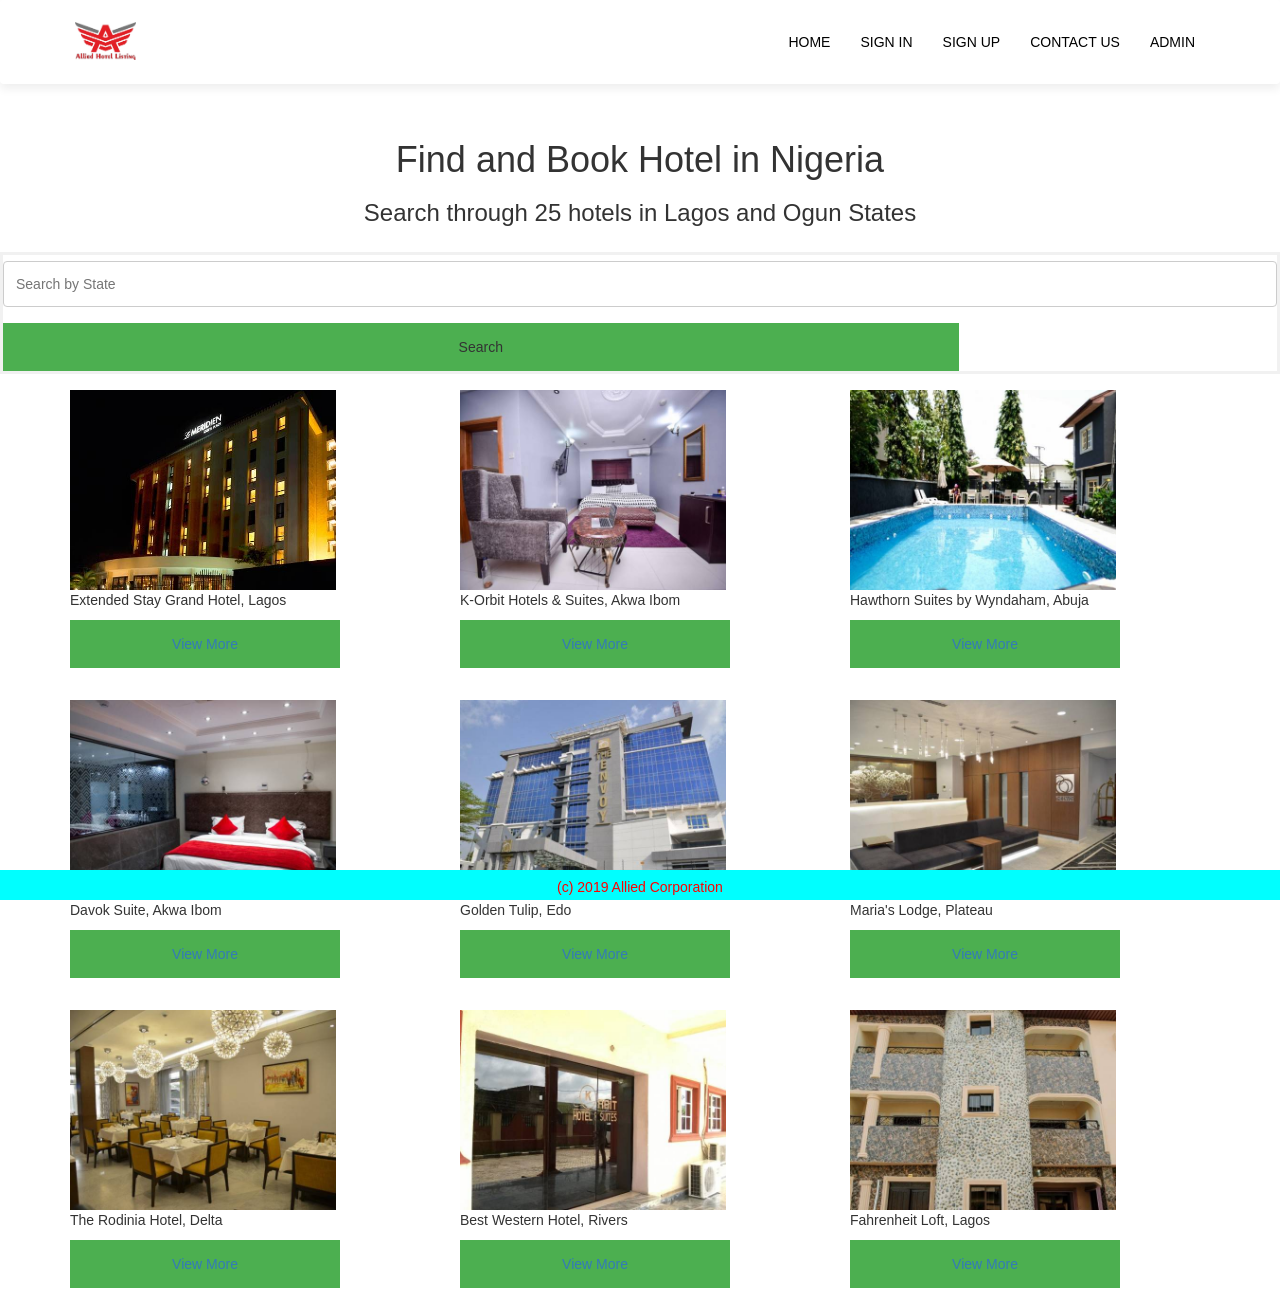
==== public/index.html @ 38736c76 "first commit" ====
<!DOCTYPE html>
<html>
  <html lang="en">
  <head>
    <script src="../js/jquery-3.4.1.js"></script>
    <meta charset="UTF-8">
    <meta name="viewport" content="width=<device-width>, initial-scale=1.0">
    <title>Hotel Listing</title>
    <link rel="stylesheet" type="text/css" href="style.css">
    <link rel="stylesheet" href="https://maxcdn.bootstrapcdn.com/bootstrap/3.4.0/css/bootstrap.min.css">
    <script src="https://ajax.googleapis.com/ajax/libs/jquery/3.4.1/jquery.min.js"></script>
    <script src="https://maxcdn.bootstrapcdn.com/bootstrap/3.4.0/js/bootstrap.min.js"></script>

  </head>
  <body>
    <header>
      <nav class="navbar navbar-style"> 
        <div class="container">
          <div class="navbar-header">
            <button type="button" class="navbar-toggle" data-toggle="collapse" data target="#micon">
              <span class="icon-bar"></span>
              <span class="icon-bar"></span>
              <span class="icon-bar"></span>
            </button>


            <a href="index.html"> <img class="logo" src="logo.jpg"></a>
          </div>

          <div class="collapse navbar-collapse" id="micon">
          <ul class="nav navbar-nav navbar-right">
            <li> <a href="index.html">Home</a></li>
            <li> <a href="signin.html">Sign in</a></li>
            <li> <a href="signup.html">Sign Up</a></li>
            <li> <a href="contact.html">Contact Us</a></li>
            <li> <a href="admin.html">Admin</a></li>
          </ul>
        </div>
        </div>
      </nav>
      <div class="container">
        <div class="row">
          <h1>Find and Book Hotel in Nigeria</h1>
          <h3 class="big-text">Search through 25 hotels in Lagos and Ogun States</h3>
        </div>
      </div>
    </header>
    <form id='form' >
      <input type="text" state="state" id="state" placeholder="Search by State">
      <button id="sub-btn" type="submit">Search</button>
  </form>
<div class="container">
  <div class="row">

    <div class="col-sm-4">
    <img src="image1.jpg">
    <p>Extended Stay Grand Hotel, Lagos</p>
    <a href="./action.html"> <button id="sub-btn" type="submit">View More</button></a>
    </div>

    <div class="col-sm-4">
    <img src="image2.jpg">
    <p>K-Orbit Hotels & Suites, Akwa Ibom</p>
    <a href="./action.html"> <button id="sub-btn" type="submit">View More</button></a>
    </div>
    <div class="col-sm-4">
    <img src="image3.jpg">
    <p>Hawthorn Suites by Wyndaham, Abuja</p>
    <a href="./action.html"> <button id="sub-btn" type="submit">View More</button></a>
    </div>

  </div>
</div>

<div class="container">
  <div class="row">

    <div class="col-sm-4">
    <img src="image4.jpg">
    <p>Davok Suite, Akwa Ibom</p>
    <a href="./action.html"> <button id="sub-btn" type="submit">View More</button></a>
    </div>

    <div class="col-sm-4">
    <img src="image5.jpg">
    <p>Golden Tulip, Edo</p>
    <a href="./action.html"> <button id="sub-btn" type="submit">View More</button></a>
    </div>
    <div class="col-sm-4">
    <img src="image6.jpg">
    <p>Maria's Lodge, Plateau</p>
    <a href="./action.html"> <button id="sub-btn" type="submit">View More</button></a>
    </div>

  </div>
</div>

<div class="container">
  <div class="row">

    <div class="col-sm-4">
    <img src="image7.jpg">
    <p>The Rodinia Hotel, Delta</p>
    <a href="./action.html"> <button id="sub-btn" type="submit">View More</button></a>
    </div>

    <div class="col-sm-4">
    <img src="image8.jpg">
    <p>Best Western Hotel, Rivers</p>
    <a href="./action.html"> <button id="sub-btn" type="submit">View More</button></a>
    </div>
    <div class="col-sm-4">
    <img src="image9.jpg">
    <p>Fahrenheit Loft, Lagos</p>
    <a href="./action.html"> <button id="sub-btn" type="submit">View More</button></a>
    </div>

  </div>
</div>


  <div class="footer">
    <h5>(c) 2019 Allied Corporation</h5>
  </div>
  </body>
  <script src="./js/index.js"></script>
</html>
---- public/style.css ----
* {
    margin: 0;
    padding: 0;
}
.header
{
    height: 100vh;
}
.navbar-style
{
    box-shadow: 0 5px 10px #efefef;
    text-transform: uppercase;
}
.logo
{
    height: 48px;
    padding: 5px 5px;
}
.icon-bar
{
    background: red; 
}
li a
{
    color: black;
}


form {
    border: 3px solid #f1f1f1;
  }
  
  /* Full-width inputs */
  input[type=text], input[type=number], input[type=password], input[type=password], select, textarea {
    width: 100%; /* Full width */
  padding: 12px; /* Some padding */ 
  border: 1px solid #ccc; /* Gray border */
  border-radius: 4px; /* Rounded borders */
  box-sizing: border-box; /* Make sure that padding and width stays in place */
  margin-top: 6px; /* Add a top margin */
  margin-bottom: 16px; /* Bottom margin */
  resize: vertical /* Allow the user to vertically resize the textarea (not horizontally) */
  }
  
  /* Set a style for all buttons */
  button {
    background-color: #4CAF50;
    color: white;
    padding: 14px 20px;
    margin: 8px 0;
    border: none;
    cursor: pointer;
    width: 100%;
  }
  
  /* Add a hover effect for buttons */
  button:hover {
    opacity: 0.8;
  }
  
  /* Extra style for the cancel button (red) */
  .cancelbtn {
    width: auto;
    padding: 10px 18px;
    background-color: #F00;
  }

  .signupbtn {
    width: auto;
    padding: 10px 18px;
    background-color: #0F0;
}

.signinbtn {
  width: auto;
  padding: 10px 18px;
  background-color: #0F0;
}
  
  /* Center the avatar image inside this container */
  .imgcontainer {
    text-align: center;
    margin: 24px 0 12px 0;
  }
  
  /* Avatar image */
  img.avatar {
    width: 20%;
    border-radius: 25%;
  }
  
  /* Add padding to containers */
  .container {
    padding: 16px;
  }
  
  /* The "Forgot password" text */
  span.psw {
    float: right;
    padding-top: 16px;
  }

  table, th, td {
    border: 1px solid black;
  }

  tr:nth-child(even) {
    background-color: #f500f5;
  }
   
  h1, h2, h3, h5 {
    text-align: center;
  }

  .footer {
    position: fixed;
    height: 30px;
    left: 0;
    bottom: 0;
    width: 100%;
    background-color: cyan;
    color: red;
    text-align: center;
  }
  img {
    height: 200px;
    
}
button {
  background-color: #4CAF50;
  color: white;
  padding: 14px 20px;
  margin: 8px 0;
  align-content: center;
  border: none;
  cursor: pointer;
  width: 75%;
}
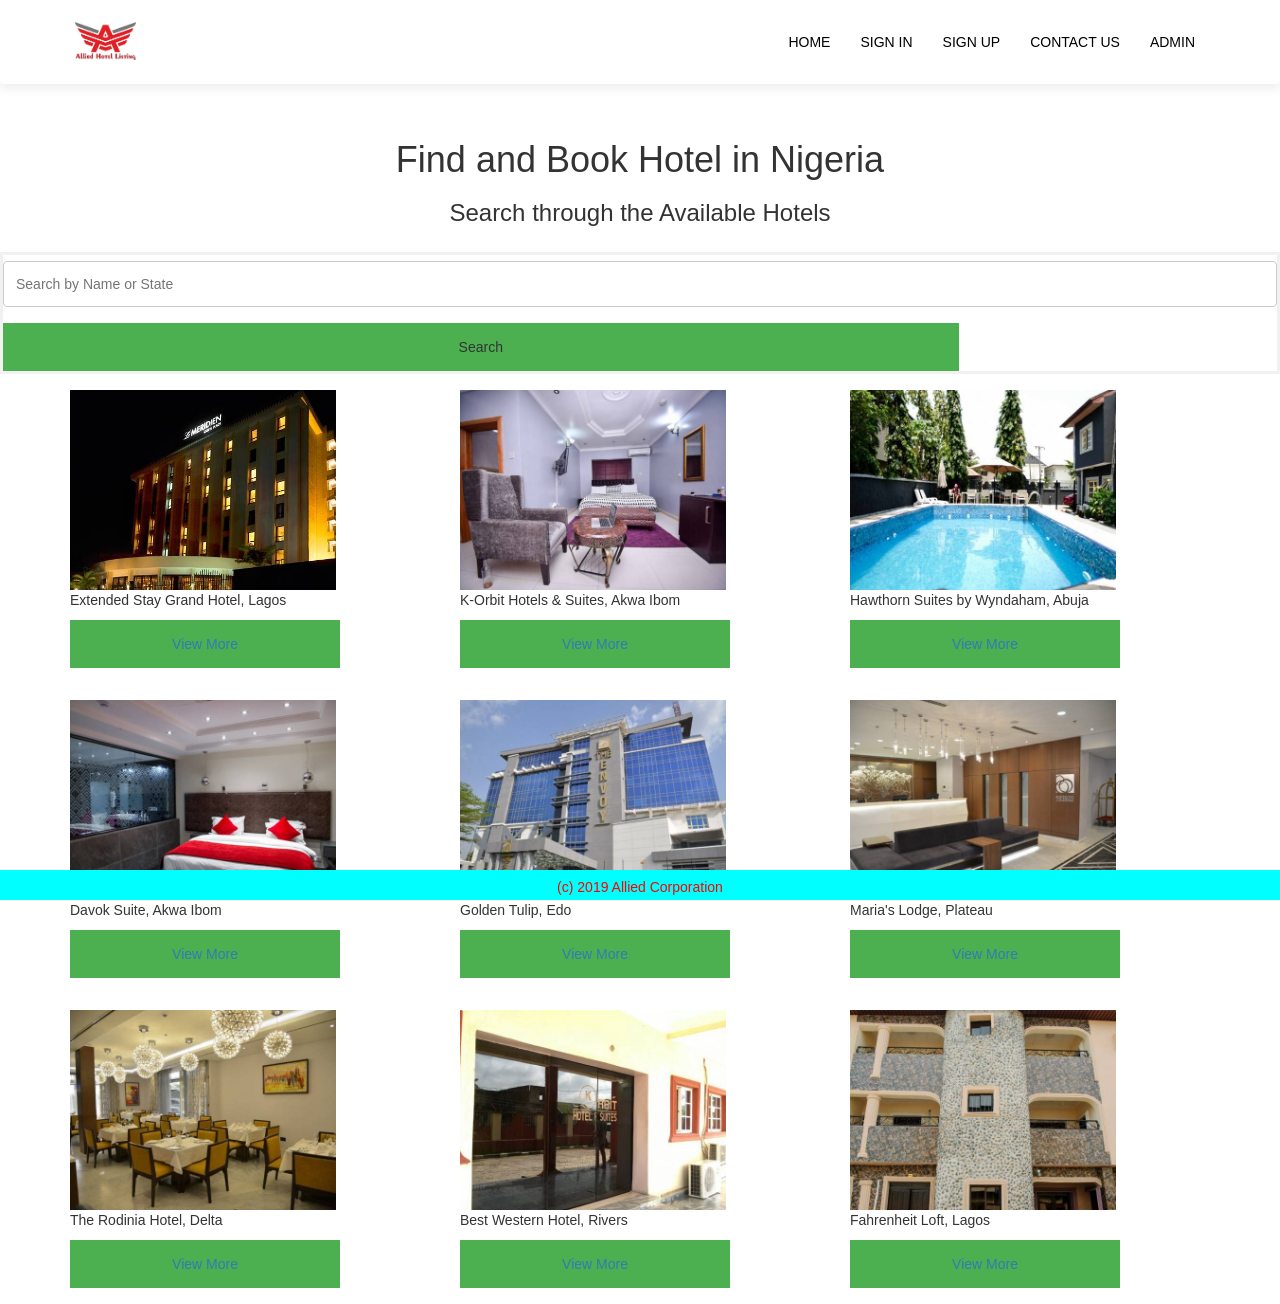
==== commit d775db5e: "new update" ====
--- a/public/index.html
+++ b/public/index.html
@@ -41,12 +41,12 @@
       <div class="container">
         <div class="row">
           <h1>Find and Book Hotel in Nigeria</h1>
-          <h3 class="big-text">Search through 25 hotels in Lagos and Ogun States</h3>
+          <h3 class="big-text">Search through the Available Hotels</h3>
         </div>
       </div>
     </header>
-    <form id='form' >
-      <input type="text" state="state" id="state" placeholder="Search by State">
+    <form id='search' action='action.html'>
+      <input type="text" state="state" id="state" placeholder="Search by Name or State">
       <button id="sub-btn" type="submit">Search</button>
   </form>
 <div class="container">
--- a/public/style.css
+++ b/public/style.css
@@ -105,7 +105,7 @@
   }
 
   tr:nth-child(even) {
-    background-color: #f500f5;
+    background-color: lightgoldenrodyellow;
   }
    
   h1, h2, h3, h5 {
